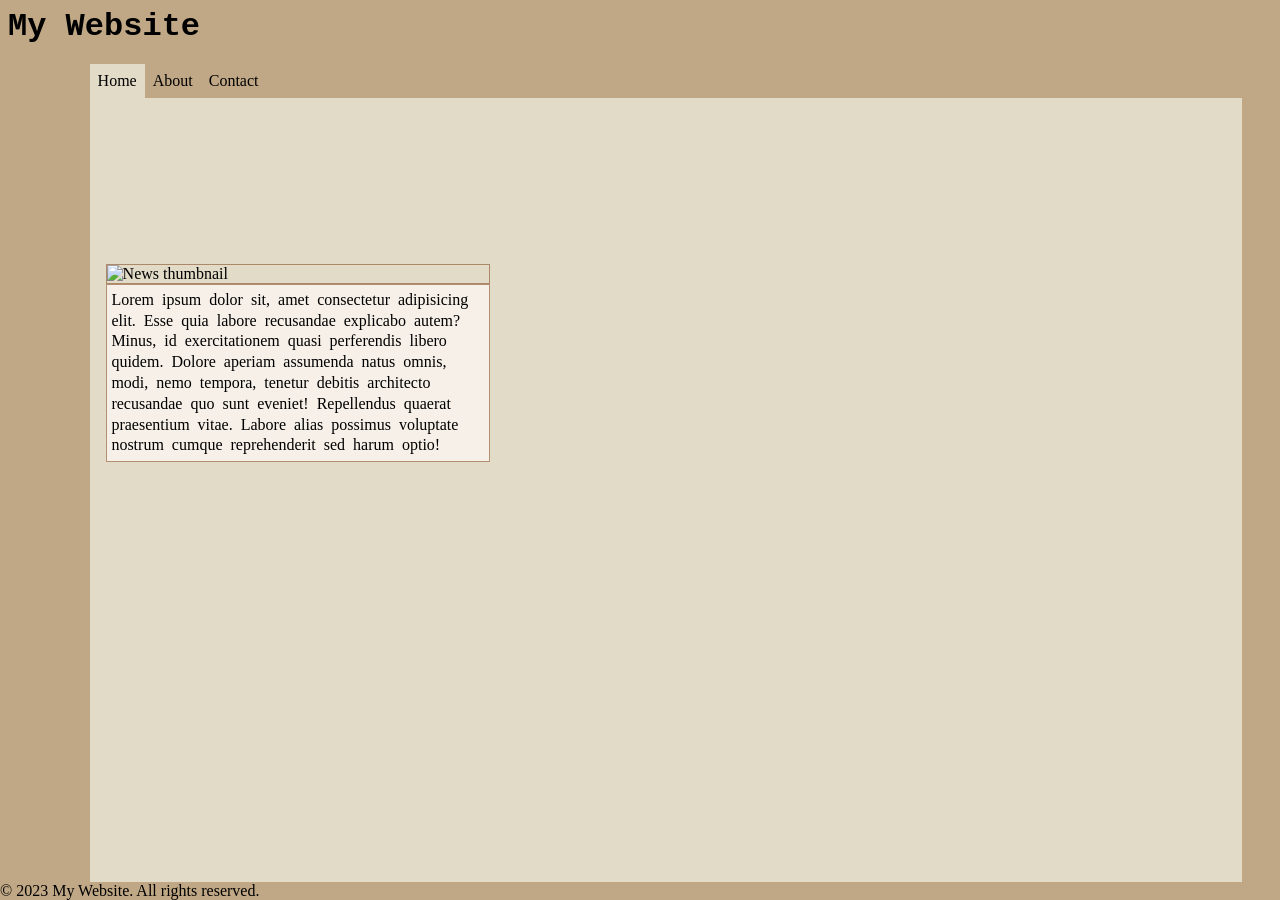
==== index.html @ 07747521 "big update" ====
<!DOCTYPE html>
<html lang="en">
<head>
    <meta charset="UTF-8">
    <meta name="viewport" content="width=device-width, initial-scale=1.0">
    <title>Document</title>
    <link rel="stylesheet" href="style.css">
</head>
<body>
    <header>
        <h1>My Website</h1>
    </header>
    <nav>
        <a href="index.html" class="tab active">Home</a>
        <a href="about.html" class="tab">About</a>
        <a href="contact.html" class="tab">Contact</a>
     </nav>
    <main>
        <div class="content"> 
        <img src="https://picsum.photos/400/250" alt="News thumbnail" />
            <div class="text1"> 
                Lorem ipsum dolor sit, amet consectetur adipisicing elit. Esse quia labore recusandae explicabo autem? Minus, id exercitationem quasi perferendis libero quidem. Dolore aperiam assumenda natus omnis, modi, nemo tempora, tenetur debitis architecto recusandae quo sunt eveniet! Repellendus quaerat praesentium vitae. Labore alias possimus voluptate nostrum cumque reprehenderit sed harum optio!
            </div>
   
        
        </div>
    </main>
    <footer>
        <p>&copy; 2023 My Website. All rights reserved.</p>
    </footer>
</body>
</html>
---- style.css ----
*{
    margin: 0;
    padding: 0;
    box-sizing: border-box;
    outline: 0px dotted green;
}
body{
        height: 100dvh;
        display: flex;
        flex-direction: column;
        background: #c0a886;
}
header{
    height: 4rem;
    font:bold 1rem 'Courier New', Courier, monospace;
    background: #c0a886;
    padding: 0.5rem;
}
nav{
    padding: 0rem;
    background: #c0a886;
    margin-left: 7dvw;
    display: flex;
.tab{
    text-decoration: none;
    color: rgb(0, 0, 0);
    padding: 0.5rem;
    margin-right: 0rem;
}

}
.tab.active {
  background: #e2dbc8;
  color: #000;
}
main{
    flex-grow: 5;
    width: 90dvw; 
    margin-left: 7dvw;
    padding: 1rem;
    color: rgb(0, 0, 0);
    background: #e2dbc8;

}
.content{
    padding: 0rem;
    width: 30dvw;
    overflow: hidden;
    margin-top: 150px;
    
}
.content img{
    width: 100%;
    display: block;
    margin: 0;
    border: 1px solid #936039ab;
}
.text1{
    padding: 0.3rem;
    width: 30dvw;
    background: #f6f0e8;
    word-spacing: 4px;
    line-height: 1.3;
    border: 1px solid #936039ab;
}
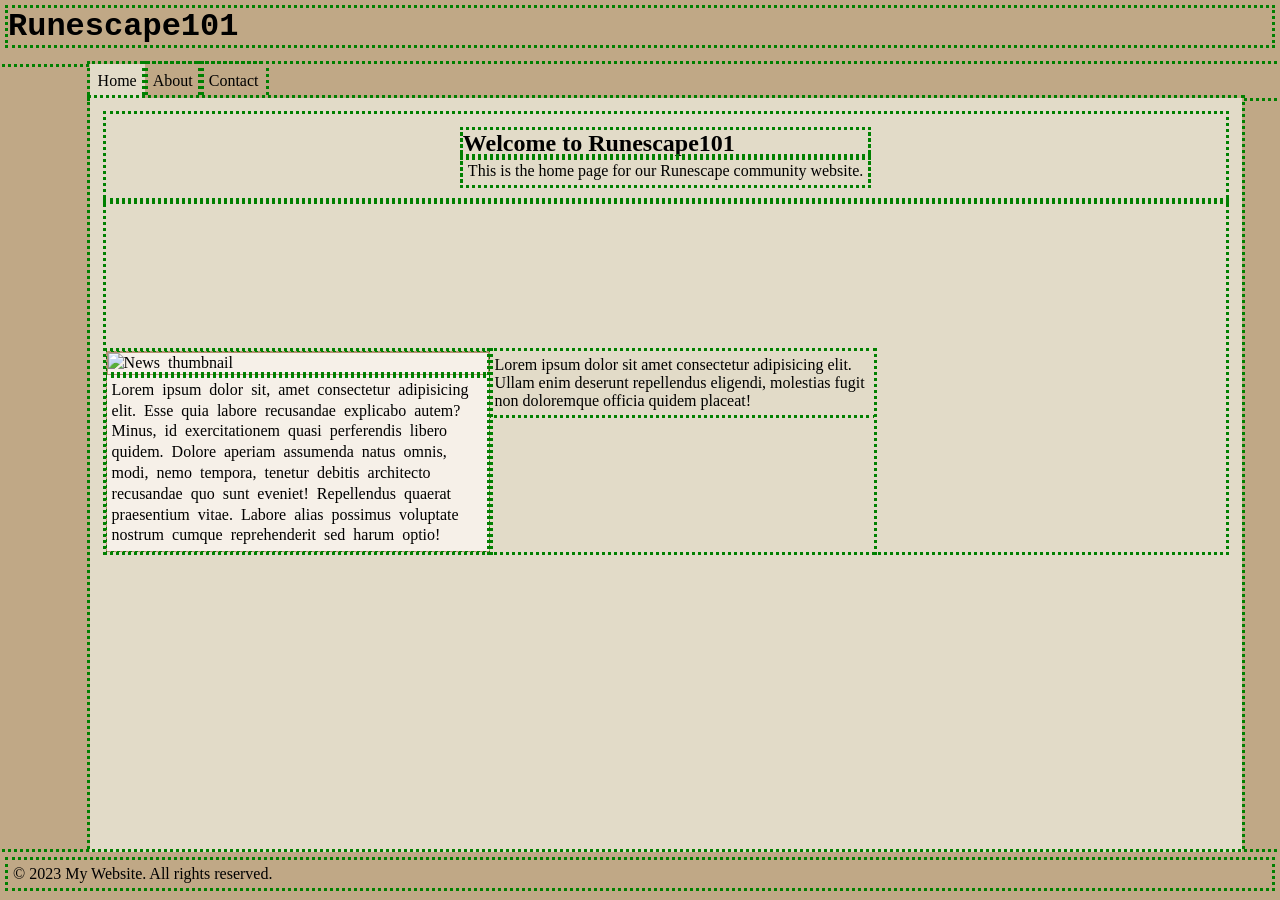
==== commit 42125dd3: "more semantic" ====
--- a/index.html
+++ b/index.html
@@ -8,7 +8,7 @@
 </head>
 <body>
     <header>
-        <h1>My Website</h1>
+        <h1>Runescape101</h1>
     </header>
     <nav>
         <a href="index.html" class="tab active">Home</a>
@@ -16,13 +16,28 @@
         <a href="contact.html" class="tab">Contact</a>
      </nav>
     <main>
-        <div class="content"> 
-        <img src="https://picsum.photos/400/250" alt="News thumbnail" />
-            <div class="text1"> 
-                Lorem ipsum dolor sit, amet consectetur adipisicing elit. Esse quia labore recusandae explicabo autem? Minus, id exercitationem quasi perferendis libero quidem. Dolore aperiam assumenda natus omnis, modi, nemo tempora, tenetur debitis architecto recusandae quo sunt eveniet! Repellendus quaerat praesentium vitae. Labore alias possimus voluptate nostrum cumque reprehenderit sed harum optio!
-            </div>
-   
-        
+        <section id="home_main_section">
+            <article>
+                <h2>Welcome to Runescape101</h2>
+                <p>This is the home page for our Runescape community website.</p>
+            </article>
+        </section>
+        <div class="place_section">
+            <section id="main_content">
+                <article id="main_article"> 
+                    <img src="https://picsum.photos/400/250" alt="News thumbnail" />
+                    <p>
+                    Lorem ipsum dolor sit, amet consectetur adipisicing elit. Esse quia labore recusandae explicabo autem? Minus, id exercitationem quasi perferendis libero quidem. Dolore aperiam assumenda natus omnis, modi, nemo tempora, tenetur debitis architecto recusandae quo sunt eveniet! Repellendus quaerat praesentium vitae. Labore alias possimus voluptate nostrum cumque reprehenderit sed harum optio!
+                    </p>
+                </article>
+            </section>
+            <section id="main_content">
+                <article>
+                    <p>
+                        Lorem ipsum dolor sit amet consectetur adipisicing elit. Ullam enim deserunt repellendus eligendi, molestias fugit non doloremque officia quidem placeat!
+                    </p>
+                </article>
+            </section>
         </div>
     </main>
     <footer>
--- a/style.css
+++ b/style.css
@@ -2,7 +2,7 @@
     margin: 0;
     padding: 0;
     box-sizing: border-box;
-    outline: 0px dotted green;
+    outline: 3px dotted green;
 }
 body{
         height: 100dvh;
@@ -40,26 +40,42 @@
     padding: 1rem;
     color: rgb(0, 0, 0);
     background: #e2dbc8;
-
 }
-.content{
+#home_main_section{
+    padding: 1rem;
+    display:grid;
+    place-content:center;
+}
+#main_content{
     padding: 0rem;
     width: 30dvw;
     overflow: hidden;
     margin-top: 150px;
     
 }
-.content img{
+.place_section{
+    display: flex;
+    flex-direction: row;
+}
+#main_article img{
     width: 100%;
     display: block;
     margin: 0;
     border: 1px solid #936039ab;
 }
-.text1{
-    padding: 0.3rem;
+#main_article{
+    --padding: 0.3rem;
     width: 30dvw;
     background: #f6f0e8;
     word-spacing: 4px;
     line-height: 1.3;
     border: 1px solid #936039ab;
+}
+p{
+    padding: 5px;
+}
+footer{
+    height: 3rem;
+    background: #c0a886;
+    padding: 0.5rem;
 }
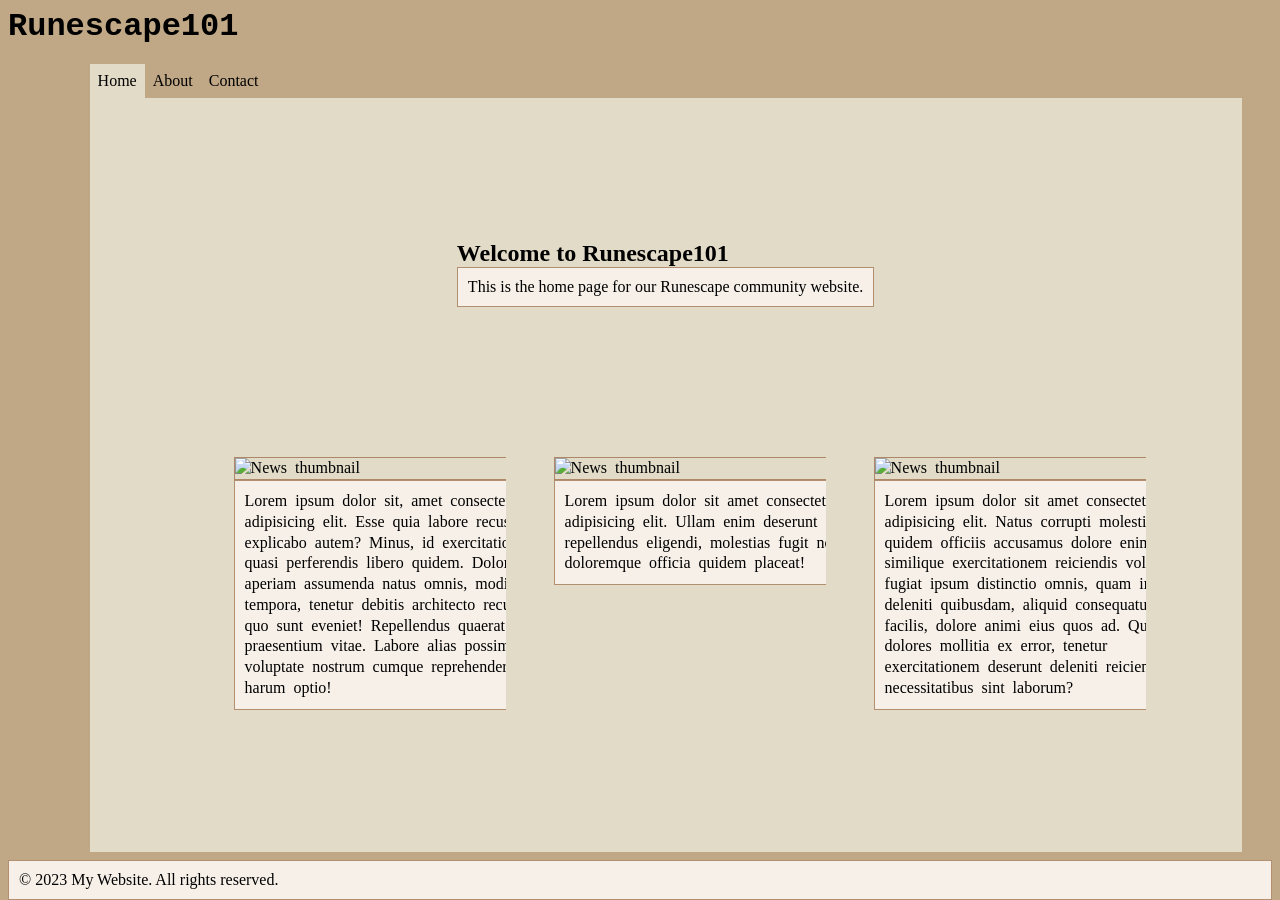
==== commit befeeafe: "fixed article boxes" ====
--- a/index.html
+++ b/index.html
@@ -32,9 +32,18 @@
                 </article>
             </section>
             <section id="main_content">
-                <article>
+                <article id="main_article">
+                    <img src="https://picsum.photos/400/250" alt="News thumbnail" />
                     <p>
                         Lorem ipsum dolor sit amet consectetur adipisicing elit. Ullam enim deserunt repellendus eligendi, molestias fugit non doloremque officia quidem placeat!
+                    </p>
+                </article>
+            </section>
+            <section id="main_content">
+                <article id="main_article">
+                    <img src="https://picsum.photos/400/250" alt="News thumbnail" />
+                    <p>
+                        Lorem ipsum dolor sit amet consectetur adipisicing elit. Natus corrupti molestiae quidem officiis accusamus dolore enim similique exercitationem reiciendis voluptatum fugiat ipsum distinctio omnis, quam impedit deleniti quibusdam, aliquid consequatur! Quis facilis, dolore animi eius quos ad. Quas dolores mollitia ex error, tenetur exercitationem deserunt deleniti reiciendis necessitatibus sint laborum?
                     </p>
                 </article>
             </section>
--- a/style.css
+++ b/style.css
@@ -2,7 +2,7 @@
     margin: 0;
     padding: 0;
     box-sizing: border-box;
-    outline: 3px dotted green;
+    --outline: 3px dotted green;
 }
 body{
         height: 100dvh;
@@ -40,17 +40,20 @@
     padding: 1rem;
     color: rgb(0, 0, 0);
     background: #e2dbc8;
+    display:grid;
+    place-content:center;
 }
 #home_main_section{
-    padding: 1rem;
+    padding: 0rem;
     display:grid;
     place-content:center;
 }
 #main_content{
-    padding: 0rem;
-    width: 30dvw;
+    padding-left: 0rem;
+    width: 25dvw;
     overflow: hidden;
     margin-top: 150px;
+    
     
 }
 .place_section{
@@ -64,16 +67,17 @@
     border: 1px solid #936039ab;
 }
 #main_article{
-    --padding: 0.3rem;
+    padding-left: 3rem;
     width: 30dvw;
-    background: #f6f0e8;
+    background: #e2dbc8;
     word-spacing: 4px;
     line-height: 1.3;
-    border: 1px solid #936039ab;
+    
 }
 p{
-    padding: 5px;
-}
+    padding: 10px;
+    background: #f6f0e8;
+    border: 1px solid #936039ab;}   
 footer{
     height: 3rem;
     background: #c0a886;
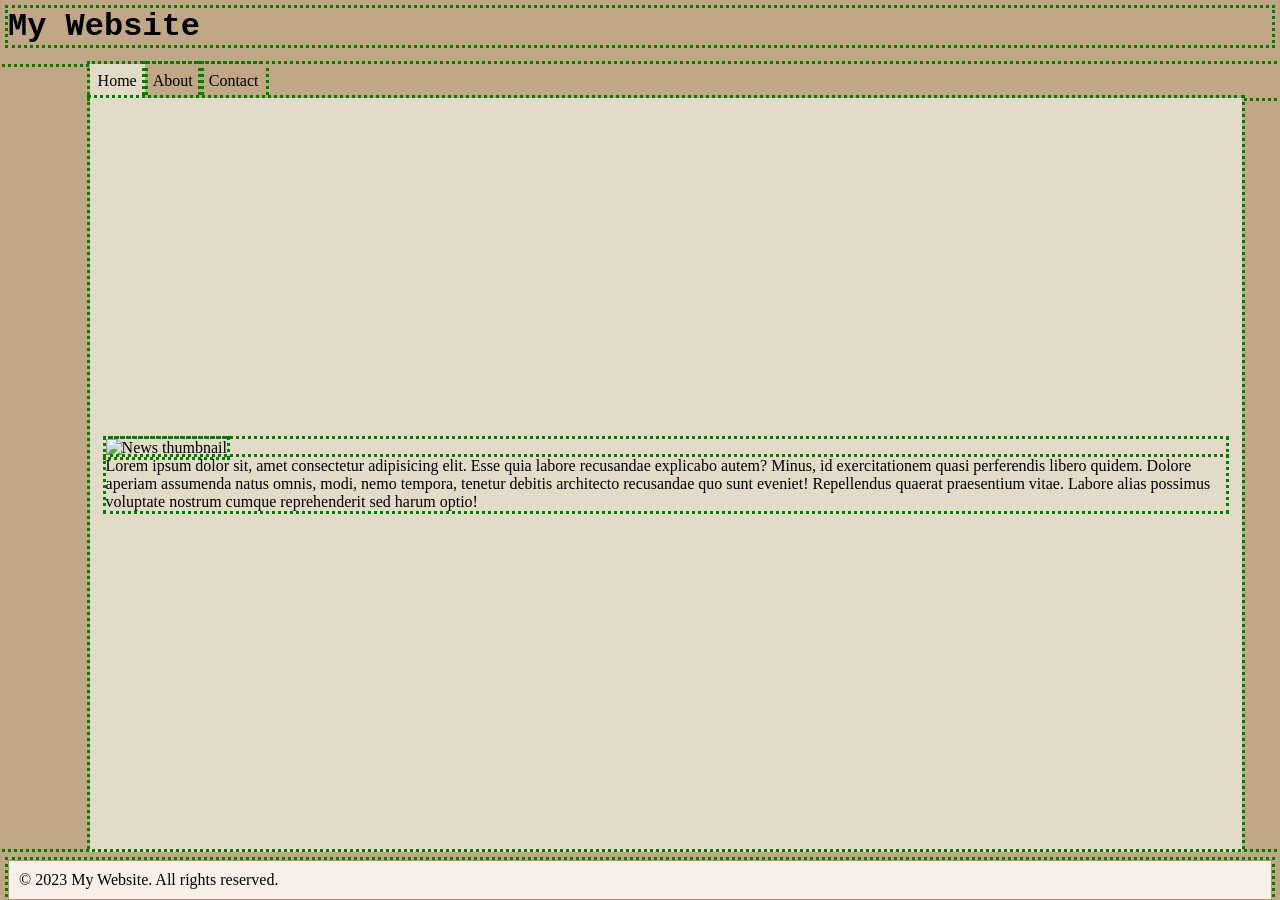
==== commit 701bf6ba: "swapped about and home" ====
--- a/index.html
+++ b/index.html
@@ -8,7 +8,7 @@
 </head>
 <body>
     <header>
-        <h1>Runescape101</h1>
+        <h1>My Website</h1>
     </header>
     <nav>
         <a href="index.html" class="tab active">Home</a>
@@ -16,37 +16,13 @@
         <a href="contact.html" class="tab">Contact</a>
      </nav>
     <main>
-        <section id="home_main_section">
-            <article>
-                <h2>Welcome to Runescape101</h2>
-                <p>This is the home page for our Runescape community website.</p>
-            </article>
-        </section>
-        <div class="place_section">
-            <section id="main_content">
-                <article id="main_article"> 
-                    <img src="https://picsum.photos/400/250" alt="News thumbnail" />
-                    <p>
-                    Lorem ipsum dolor sit, amet consectetur adipisicing elit. Esse quia labore recusandae explicabo autem? Minus, id exercitationem quasi perferendis libero quidem. Dolore aperiam assumenda natus omnis, modi, nemo tempora, tenetur debitis architecto recusandae quo sunt eveniet! Repellendus quaerat praesentium vitae. Labore alias possimus voluptate nostrum cumque reprehenderit sed harum optio!
-                    </p>
-                </article>
-            </section>
-            <section id="main_content">
-                <article id="main_article">
-                    <img src="https://picsum.photos/400/250" alt="News thumbnail" />
-                    <p>
-                        Lorem ipsum dolor sit amet consectetur adipisicing elit. Ullam enim deserunt repellendus eligendi, molestias fugit non doloremque officia quidem placeat!
-                    </p>
-                </article>
-            </section>
-            <section id="main_content">
-                <article id="main_article">
-                    <img src="https://picsum.photos/400/250" alt="News thumbnail" />
-                    <p>
-                        Lorem ipsum dolor sit amet consectetur adipisicing elit. Natus corrupti molestiae quidem officiis accusamus dolore enim similique exercitationem reiciendis voluptatum fugiat ipsum distinctio omnis, quam impedit deleniti quibusdam, aliquid consequatur! Quis facilis, dolore animi eius quos ad. Quas dolores mollitia ex error, tenetur exercitationem deserunt deleniti reiciendis necessitatibus sint laborum?
-                    </p>
-                </article>
-            </section>
+        <div class="content"> 
+        <img src="https://picsum.photos/400/250" alt="News thumbnail" />
+            <div class="text1"> 
+                Lorem ipsum dolor sit, amet consectetur adipisicing elit. Esse quia labore recusandae explicabo autem? Minus, id exercitationem quasi perferendis libero quidem. Dolore aperiam assumenda natus omnis, modi, nemo tempora, tenetur debitis architecto recusandae quo sunt eveniet! Repellendus quaerat praesentium vitae. Labore alias possimus voluptate nostrum cumque reprehenderit sed harum optio!
+            </div>
+   
+        
         </div>
     </main>
     <footer>
--- a/style.css
+++ b/style.css
@@ -2,7 +2,7 @@
     margin: 0;
     padding: 0;
     box-sizing: border-box;
-    --outline: 3px dotted green;
+    outline: 3px dotted green;
 }
 body{
         height: 100dvh;
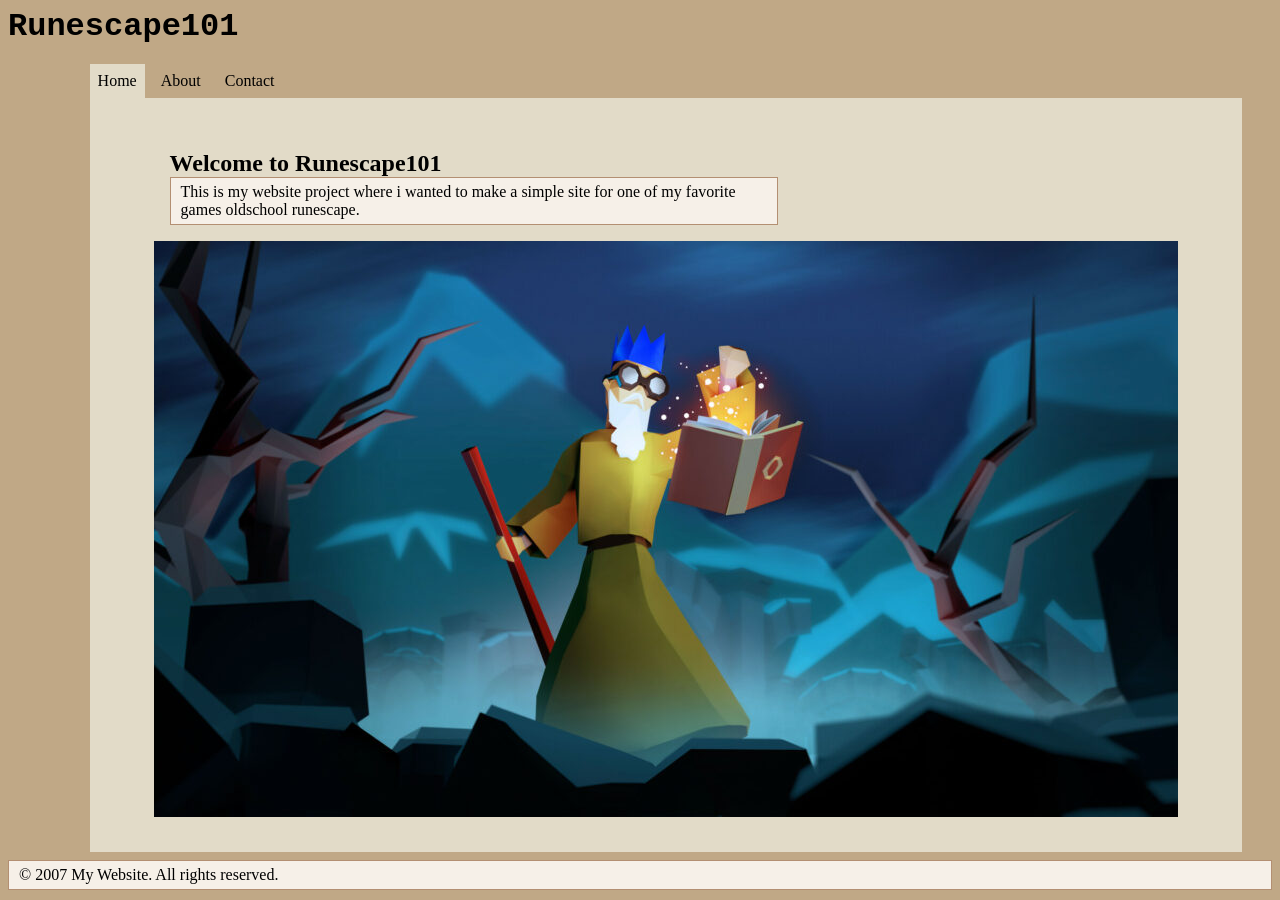
==== commit b1d0ea7f: "Added WOM" ====
--- a/index.html
+++ b/index.html
@@ -2,13 +2,12 @@
 <html lang="en">
 <head>
     <meta charset="UTF-8">
-    <meta name="viewport" content="width=device-width, initial-scale=1.0">
     <title>Document</title>
     <link rel="stylesheet" href="style.css">
 </head>
 <body>
     <header>
-        <h1>My Website</h1>
+        <h1>Runescape101</h1>
     </header>
     <nav>
         <a href="index.html" class="tab active">Home</a>
@@ -16,17 +15,18 @@
         <a href="contact.html" class="tab">Contact</a>
      </nav>
     <main>
-        <div class="content"> 
-        <img src="https://picsum.photos/400/250" alt="News thumbnail" />
-            <div class="text1"> 
-                Lorem ipsum dolor sit, amet consectetur adipisicing elit. Esse quia labore recusandae explicabo autem? Minus, id exercitationem quasi perferendis libero quidem. Dolore aperiam assumenda natus omnis, modi, nemo tempora, tenetur debitis architecto recusandae quo sunt eveniet! Repellendus quaerat praesentium vitae. Labore alias possimus voluptate nostrum cumque reprehenderit sed harum optio!
-            </div>
-   
-        
-        </div>
+        <section id="about_main_section">
+            <article id="about_main_article">
+                <h2>Welcome to Runescape101</h2>
+                <p>This is my website project where i wanted to make a simple site for one of my favorite games oldschool runescape.</p>
+            </article>
+        <section>
+        <figure id="home_image">
+            <img src="WOM.jpg" alt="A picture of hits OSRS character wise old man">
+        </figure>
     </main>
     <footer>
-        <p>&copy; 2023 My Website. All rights reserved.</p>
+        <p>&copy; 2007 My Website. All rights reserved.</p>
     </footer>
 </body>
 </html>
--- a/style.css
+++ b/style.css
@@ -2,7 +2,8 @@
     margin: 0;
     padding: 0;
     box-sizing: border-box;
-    outline: 3px dotted green;
+    --outline: 1px dotted green;
+
 }
 body{
         height: 100dvh;
@@ -21,14 +22,14 @@
     background: #c0a886;
     margin-left: 7dvw;
     display: flex;
+}
 .tab{
     text-decoration: none;
     color: rgb(0, 0, 0);
     padding: 0.5rem;
-    margin-right: 0rem;
+    margin-right: 0.5rem;
 }
 
-}
 .tab.active {
   background: #e2dbc8;
   color: #000;
@@ -42,42 +43,46 @@
     background: #e2dbc8;
     display:grid;
     place-content:center;
+    }
+#home_image{
+    display:flex;
+    place-content: center;
+
 }
-#home_main_section{
-    padding: 0rem;
+
+#about_main_article{
+    width: 50dvw;
+    padding: 1rem;
     display:grid;
     place-content:center;
 }
-#main_content{
-    padding-left: 0rem;
+#about_main_section{
+    padding: 0rem;
+}
+#about_content{
     width: 25dvw;
-    overflow: hidden;
-    margin-top: 150px;
+    margin-top: 10px;
     
     
 }
 .place_section{
     display: flex;
     flex-direction: row;
+    gap:3rem;
 }
-#main_article img{
+#about_article img{
     width: 100%;
-    display: block;
-    margin: 0;
+    display: inline-block;
     border: 1px solid #936039ab;
 }
-#main_article{
-    padding-left: 3rem;
-    width: 30dvw;
+#about_article{
     background: #e2dbc8;
-    word-spacing: 4px;
-    line-height: 1.3;
-    
 }
 p{
-    padding: 10px;
+    padding: 5px 5px 5px 10px;
     background: #f6f0e8;
-    border: 1px solid #936039ab;}   
+    border: 1px solid #936039ab;
+}   
 footer{
     height: 3rem;
     background: #c0a886;
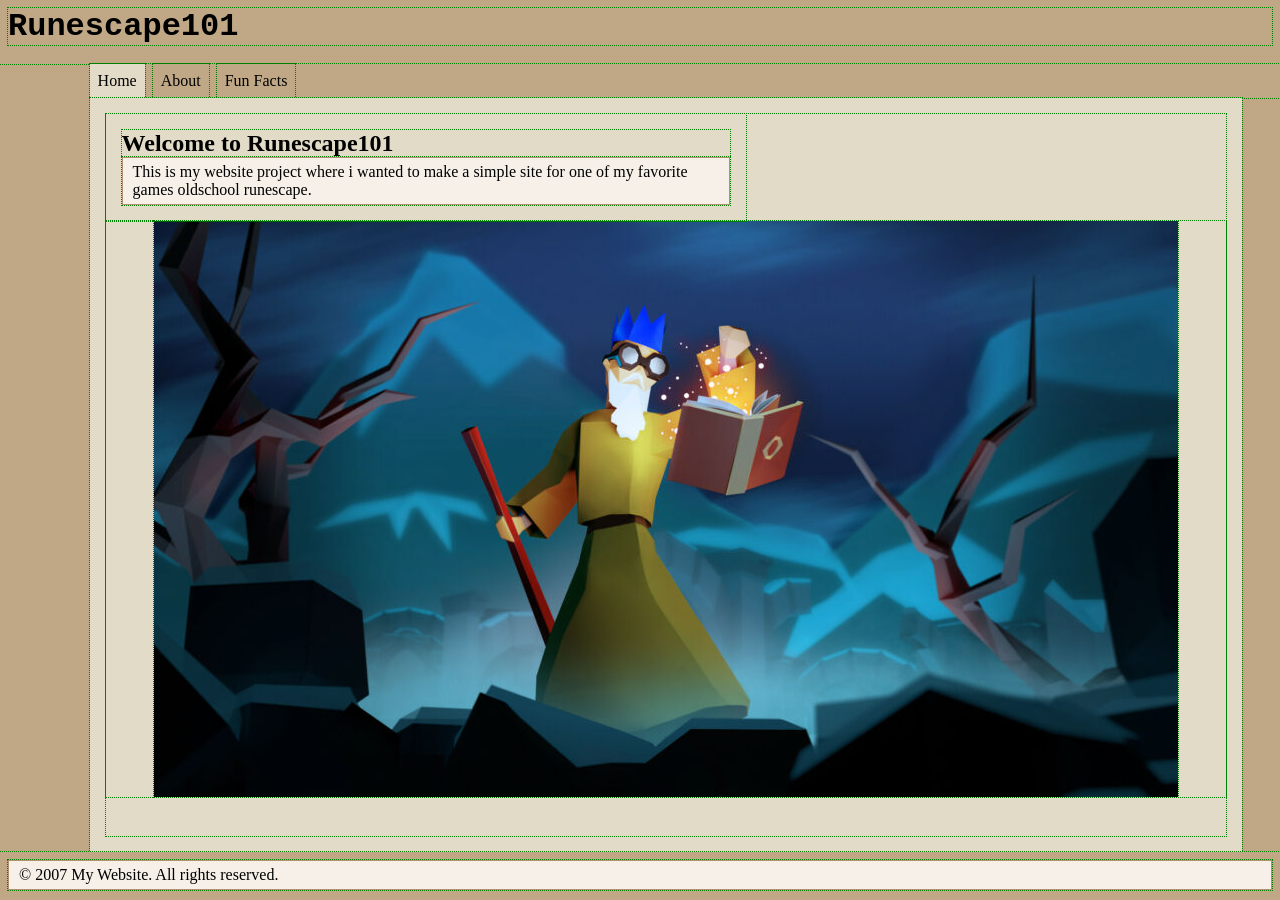
==== commit 383db989: "fun fact page added" ====
--- a/index.html
+++ b/index.html
@@ -12,7 +12,7 @@
     <nav>
         <a href="index.html" class="tab active">Home</a>
         <a href="about.html" class="tab">About</a>
-        <a href="contact.html" class="tab">Contact</a>
+        <a href="fun_facts.html" class="tab">Fun Facts</a>
      </nav>
     <main>
         <section id="about_main_section">
--- a/style.css
+++ b/style.css
@@ -2,7 +2,7 @@
     margin: 0;
     padding: 0;
     box-sizing: border-box;
-    --outline: 1px dotted green;
+    outline: 1px dotted green;
 
 }
 body{
@@ -42,7 +42,7 @@
     color: rgb(0, 0, 0);
     background: #e2dbc8;
     display:grid;
-    place-content:center;
+    place-content:top;
     }
 #home_image{
     display:flex;
@@ -77,6 +77,11 @@
 }
 #about_article{
     background: #e2dbc8;
+    }
+#fun_facts_main_section{
+    margin-left: auto;
+    margin-right: auto;
+    margin-bottom: auto;
 }
 p{
     padding: 5px 5px 5px 10px;
